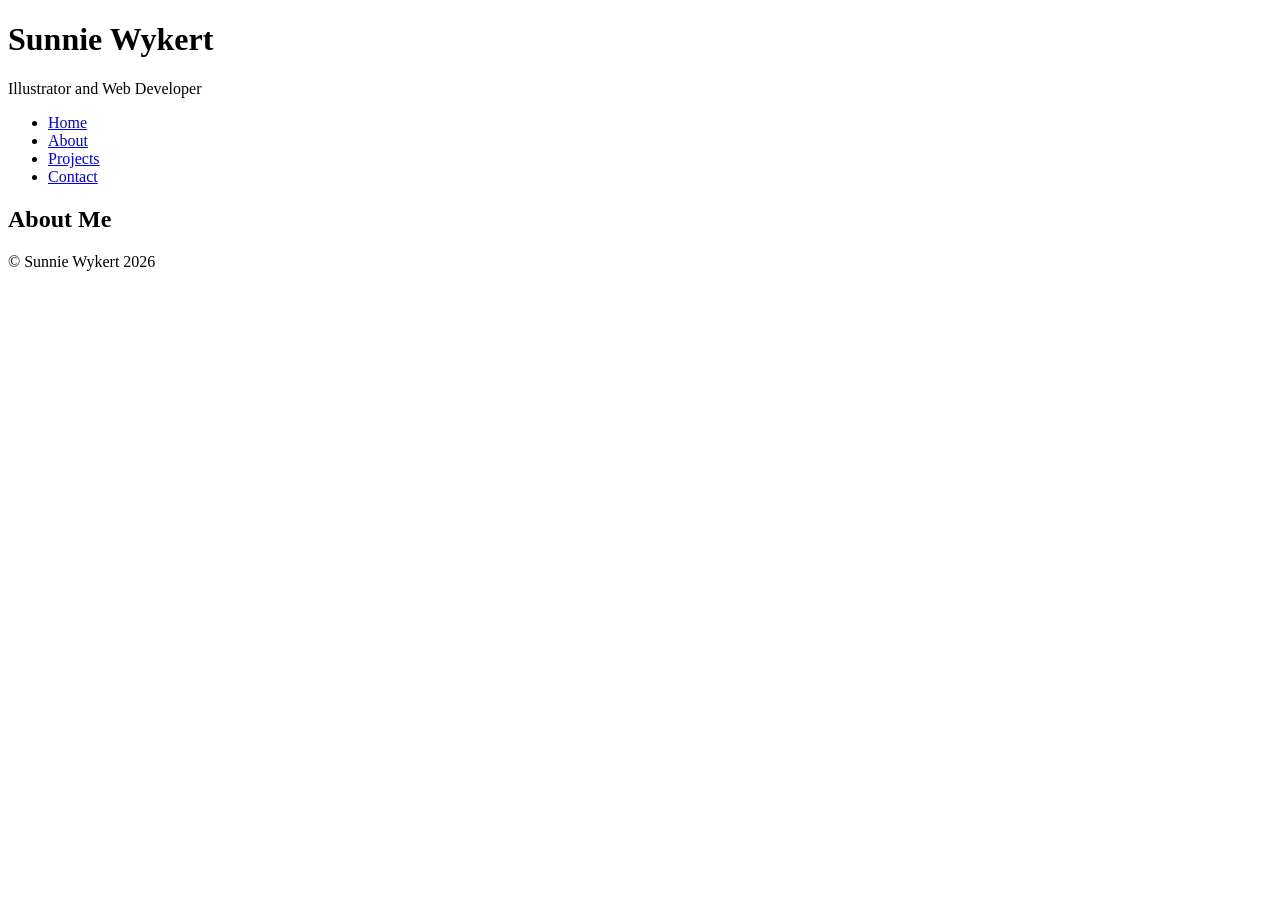
==== about.html @ 5a763ebd "html basics all the content necessary for the code-along" ====
<!DOCTYPE html>
<html lang="en">
<head>
    <meta charset="UTF-8">
    <meta name="viewport" content="width=device-width, initial-scale=1.0">
    <title>Sunnie Wykert Portfolio</title>
</head>
<body>
    <header>
        <h1>Sunnie Wykert</h1>
        <p>Illustrator and Web Developer</p>
    </header>

    <nav>
        <ul>
            <li><a href="index.html">Home</a></li>
            <li><a href="about.html">About</a></li>
            <li><a href="projects.html">Projects</a></li>
            <li><a href="contact.html">Contact</a></li>
        </ul>
    </nav>

    <main>
        <section>
            <h2>About Me</h2>
        </section>
    </main>

    <footer>
        <p>&copy; Sunnie Wykert 2026</p>
    </footer>
</body>
</html>
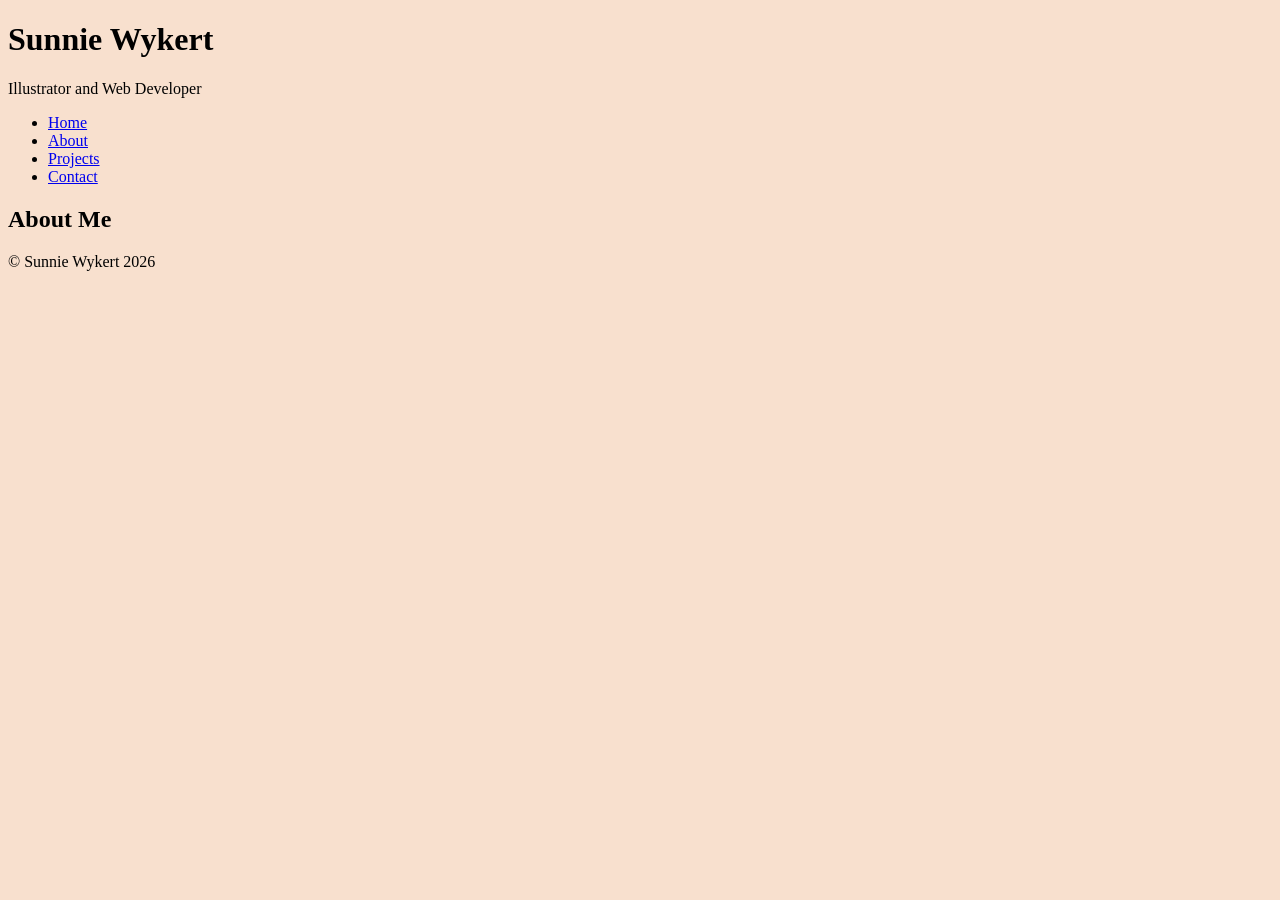
==== commit 4bc5cc7b: "started the styles sheet" ====
--- a/about.html
+++ b/about.html
@@ -3,6 +3,7 @@
 <head>
     <meta charset="UTF-8">
     <meta name="viewport" content="width=device-width, initial-scale=1.0">
+    <link rel="stylesheet" href="styles.css">
     <title>Sunnie Wykert Portfolio</title>
 </head>
 <body>
--- a/styles.css
+++ b/styles.css
@@ -0,0 +1,15 @@
+/* CSS by Sunnie Wykert */
+
+/* Color Palette
+    Text Color: #290801
+    Background Color: #F8E0CE
+    Accent Color: #AB5115
+    Primary Color: #402615
+    Secondary Color: #EAA270
+*/
+
+/* GLOBAL (base) MOBILE FIRST */
+
+body {
+    background-color: #F8E0CE;
+}
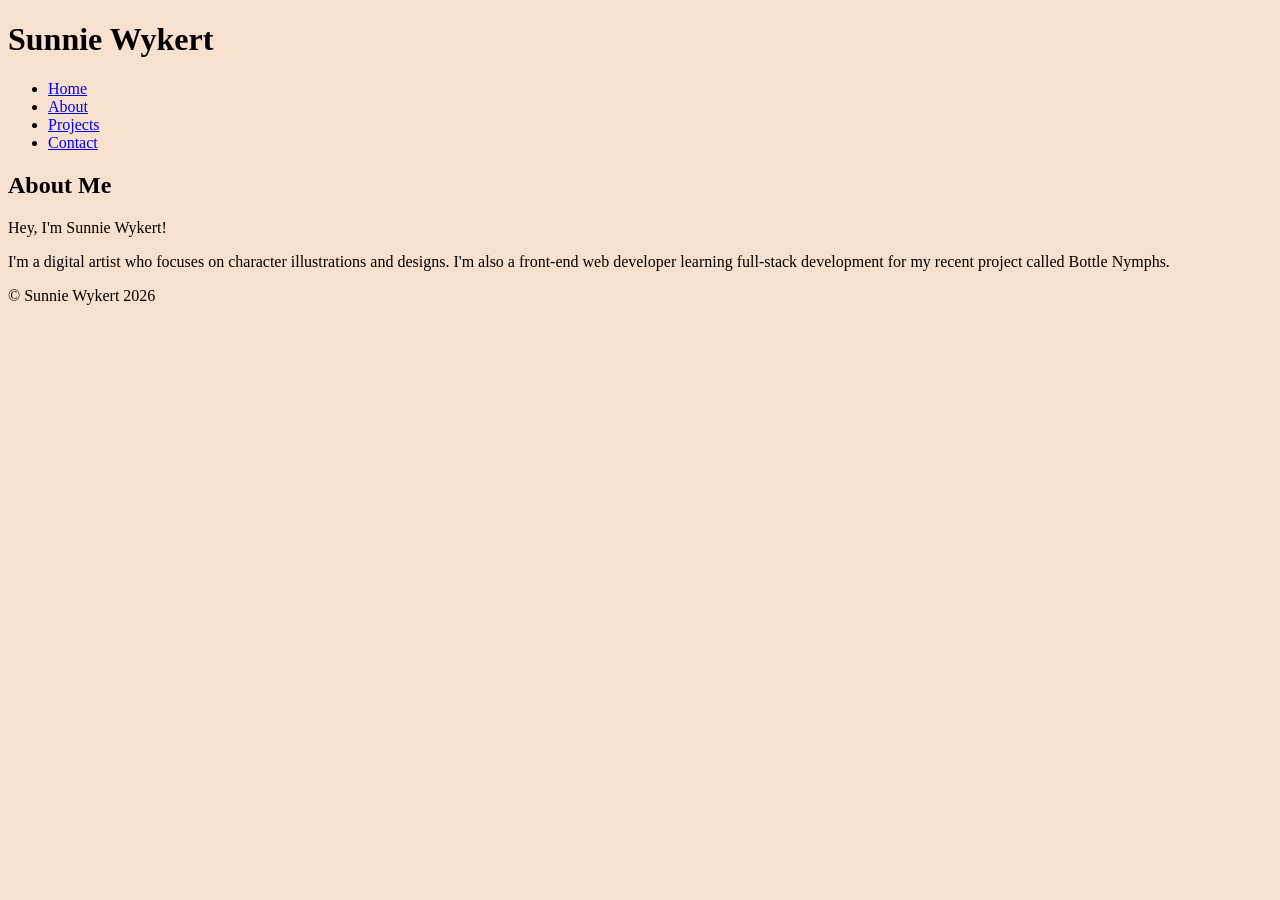
==== commit f78dae36: "modified and added content for html" ====
--- a/about.html
+++ b/about.html
@@ -9,7 +9,6 @@
 <body>
     <header>
         <h1>Sunnie Wykert</h1>
-        <p>Illustrator and Web Developer</p>
     </header>
 
     <nav>
@@ -24,6 +23,8 @@
     <main>
         <section>
             <h2>About Me</h2>
+            <p>Hey, I'm Sunnie Wykert!</p><p>I'm a digital artist who focuses on character illustrations and designs. 
+            I'm also a front-end web developer learning full-stack development for my recent project called Bottle Nymphs.</p> 
         </section>
     </main>
 
--- a/styles.css
+++ b/styles.css
@@ -13,3 +13,15 @@
 body {
     background-color: #F8E0CE;
 }
+
+nav {
+
+}
+
+main {
+
+}
+
+h1 {
+    font-family: ;
+}
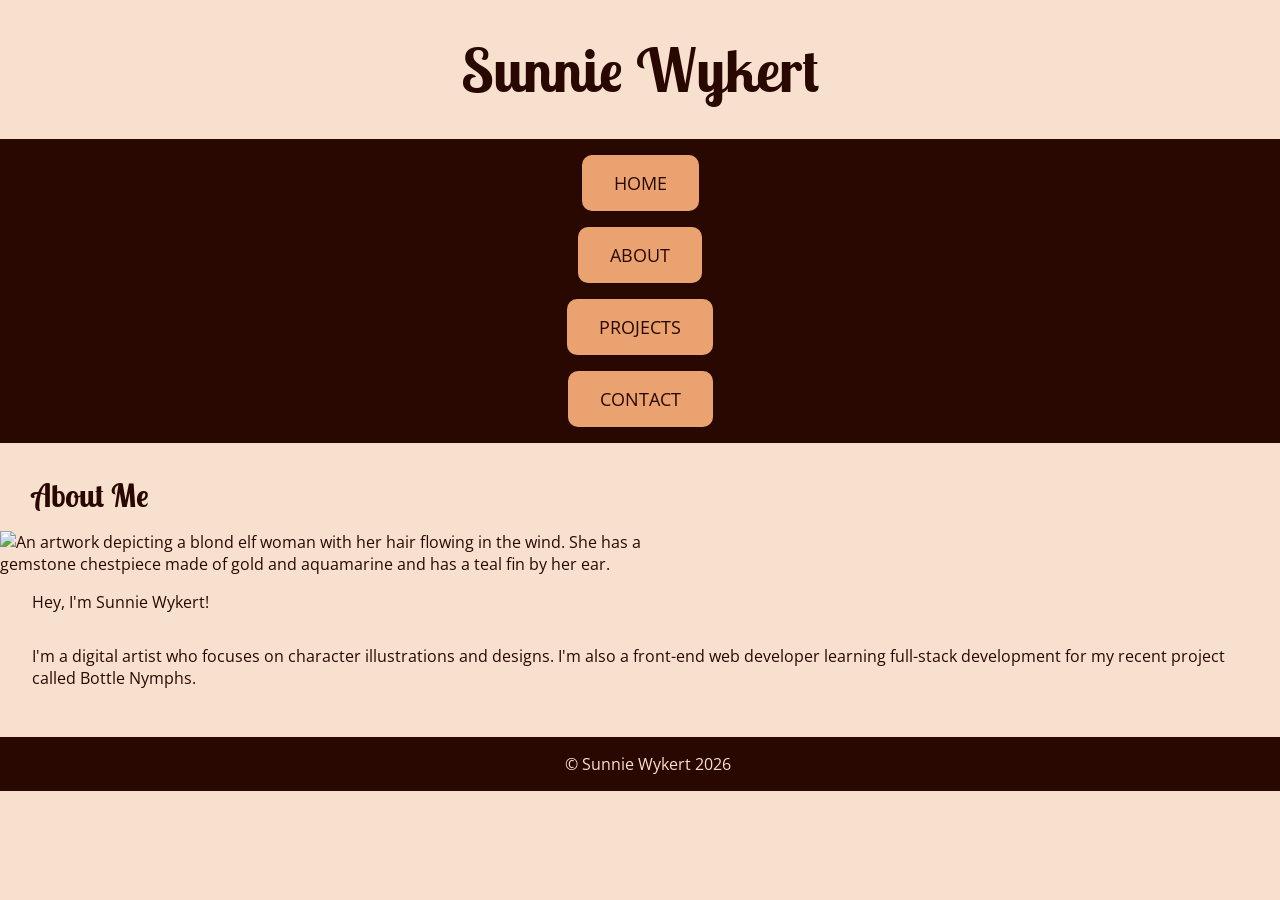
==== commit 3a38f0cc: "applied mobile styles" ====
--- a/about.html
+++ b/about.html
@@ -5,6 +5,10 @@
     <meta name="viewport" content="width=device-width, initial-scale=1.0">
     <link rel="stylesheet" href="styles.css">
     <title>Sunnie Wykert Portfolio</title>
+    <link rel="preconnect" href="https://fonts.googleapis.com">
+    <link rel="preconnect" href="https://fonts.gstatic.com" crossorigin>
+    <link href="https://fonts.googleapis.com/css2?family=Open+Sans:ital,wght@0,300..800;1,300..800" rel="stylesheet">
+    <link href="https://fonts.googleapis.com/css2?family=Lobster+Two:ital,wght@0,400;0,700;1,400;1,700" rel="stylesheet">
 </head>
 <body>
     <header>
@@ -21,8 +25,9 @@
     </nav>
 
     <main>
-        <section>
+        <section class="about">
             <h2>About Me</h2>
+            <img src="images/shanara-test.png" alt="An artwork depicting a blond elf woman with her hair flowing in the wind. She has a gemstone chestpiece made of gold and aquamarine and has a teal fin by her ear.">
             <p>Hey, I'm Sunnie Wykert!</p><p>I'm a digital artist who focuses on character illustrations and designs. 
             I'm also a front-end web developer learning full-stack development for my recent project called Bottle Nymphs.</p> 
         </section>
--- a/styles.css
+++ b/styles.css
@@ -10,18 +10,147 @@
 
 /* GLOBAL (base) MOBILE FIRST */
 
+* {
+    margin: 0;
+    padding: 0;
+}
+
 body {
     background-color: #F8E0CE;
+    font-family: 'Open Sans', sans-serif;
+    display: grid;
+    grid-template-columns: 1fr;
 }
 
-nav {
+header {
+    margin: 1rem;
+    padding: 1rem;
+    color:#290801;
+    text-align: center;
+}
 
+nav, footer {
+    background-color:  #290801;
+}
+
+nav ul {
+    list-style:  none;
+    padding: 1rem;
+    margin: 1rem;
+    line-height: 4;
+    text-align: center;
+    margin-top: -.5rem;
+    margin-bottom: -.5rem;
+}
+
+nav a {
+    text-decoration: none;
+    color: white;
+    background-color: #EAA270;
+    padding: 1rem 2rem;
+    color: #290801;
+    font-size: 18px;
+    text-transform: uppercase;
+    border-radius: 10px;
+}
+
+nav a:hover {
+    color:#290801;
+    background-color: #AB5115;
+}
+
+main ul, main a {
+    list-style: none;
+    text-decoration: none;
+    margin-top: 2rem;
+    color: #F8E0CE;
+    margin-left: 1rem;
+    font-weight: 600;
+}
+
+main a {
+    background-color: #290801;
+    padding: 1rem 2rem;
+}
+
+main a:hover {
+    background-color: #AB5115;
+    color: #290801;
 }
 
 main {
-
+    color:#290801;
 }
 
 h1 {
-    font-family: ;
+    font-family: 'Lobster Two', serif;
+    font-size: 60px;
+}
+
+h2 {
+    font-family: 'Lobster Two', serif;
+    color:#290801;
+    margin-top: 1rem;
+    margin-left: 1rem;
+    padding: 1rem;
+    font-size: 32px;
+}
+
+h3 {
+    margin-bottom: 1rem;
+    margin-top: 1rem;
+}
+
+footer {
+    color:#F8E0CE;
+    margin-top: 2rem;
+    text-align: center;
+}
+
+p {
+    margin-left: 1rem;
+    padding: 1rem;
+}
+
+.subheader {
+ padding-top: 0;
+ font-weight: 600;
+}
+
+.card-row p {
+    padding-top: 1rem;
+    margin-left: -1rem;
+}
+
+.card-row {
+   padding: 1rem;
+   display: flex;
+   flex-direction: column;
+   gap: 1rem;
+}
+
+.card-row img {
+    width: 100%;
+}
+
+.card-row > section {
+    background-color: white;
+    padding: 1rem;
+    border-radius: 10px;
+}
+
+.hero img {
+    width: 100%;
+    object-fit: cover;
+    max-height: 600px;
+}
+
+.about img {
+    width: 100%;
+    max-width: 650px;
+}
+
+.contact img {
+    width: 100%;
+    max-width: 600px;
 }
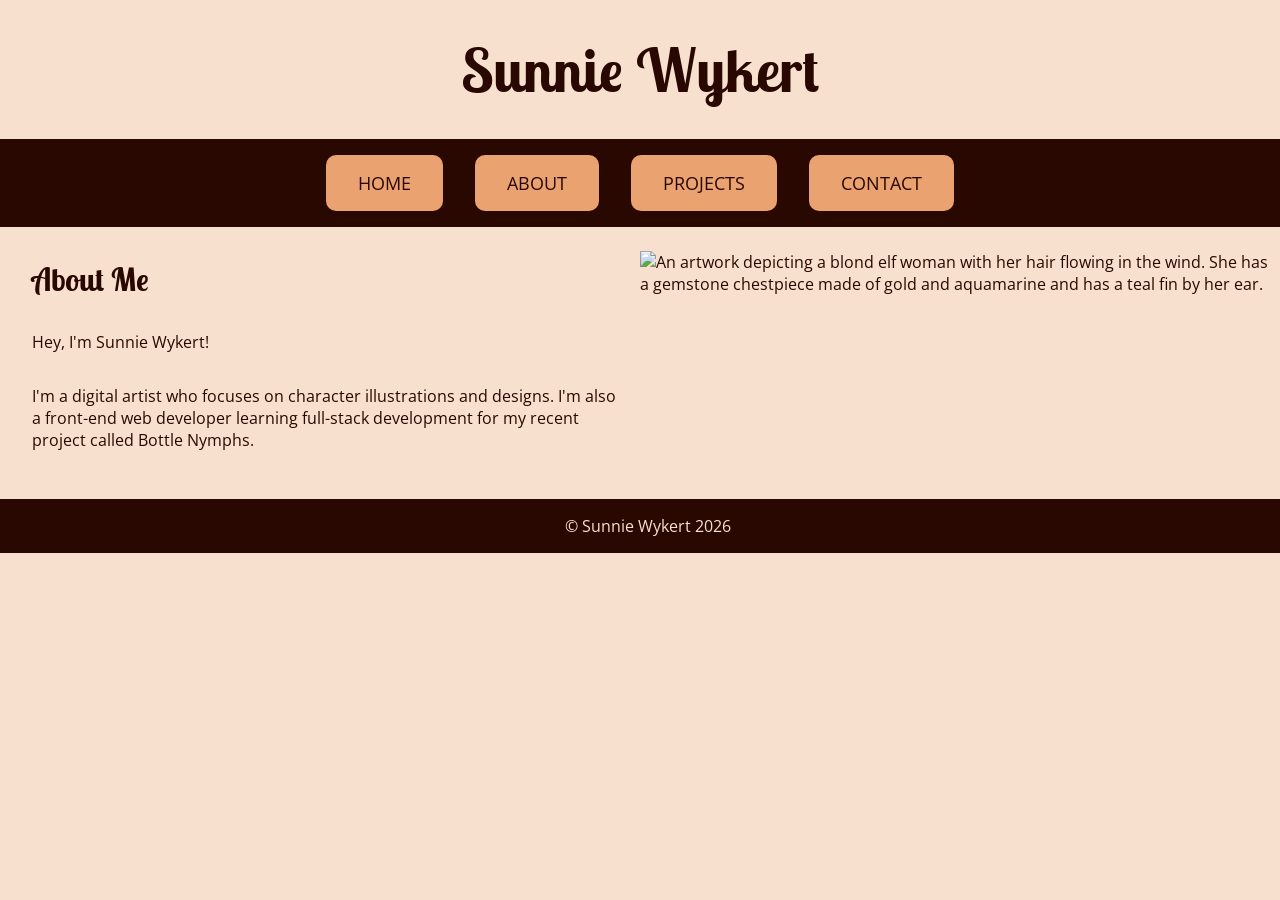
==== commit 025f28a6: "applied breakpoint styles" ====
--- a/about.html
+++ b/about.html
@@ -25,12 +25,14 @@
     </nav>
 
     <main>
-        <section class="about">
-            <h2>About Me</h2>
+        <div class="about">
+            <section>
+                <h2>About Me</h2>
+                <p>Hey, I'm Sunnie Wykert!</p><p>I'm a digital artist who focuses on character illustrations and designs. 
+                     I'm also a front-end web developer learning full-stack development for my recent project called Bottle Nymphs.</p> 
+            </section>
             <img src="images/shanara-test.png" alt="An artwork depicting a blond elf woman with her hair flowing in the wind. She has a gemstone chestpiece made of gold and aquamarine and has a teal fin by her ear.">
-            <p>Hey, I'm Sunnie Wykert!</p><p>I'm a digital artist who focuses on character illustrations and designs. 
-            I'm also a front-end web developer learning full-stack development for my recent project called Bottle Nymphs.</p> 
-        </section>
+        </div>
     </main>
 
     <footer>
--- a/styles.css
+++ b/styles.css
@@ -71,6 +71,7 @@
 main a {
     background-color: #290801;
     padding: 1rem 2rem;
+    border-radius: 10px;
 }
 
 main a:hover {
@@ -153,4 +154,61 @@
 .contact img {
     width: 100%;
     max-width: 600px;
+}
+
+@media screen and (min-width: 800px){
+    body {
+        grid-template-columns: 150px 1fr;
+    }
+
+    header, nav, main, footer {
+        grid-column: 1/3;
+    }
+
+    nav ul {
+        display: flex;
+         justify-content: center;
+         gap: 2rem;
+    }
+
+    .card-row {
+        display: flex;
+        flex-direction: row;
+    }
+
+    .card-row section {
+        flex-grow: 1;
+        flex-shrink: 1;
+        width: 100%;
+    }
+    
+    .contact {
+        display: grid;
+        grid-template-columns: repeat(2, 1fr);
+        margin-block: auto;
+    }
+        
+    .contact section {
+        margin-block: auto;
+    }
+
+    .contact img {
+        max-height: 80vh;
+        object-fit: contain;
+    }
+
+    .about {
+        display: grid;
+        grid-template-columns: repeat(2, 1fr);
+        margin-block: auto;
+    }
+
+    .about section {
+        margin-block: auto;
+    }
+
+    .about img {
+        margin-left: auto;
+        margin-top: 1.5rem;
+    }
 }
